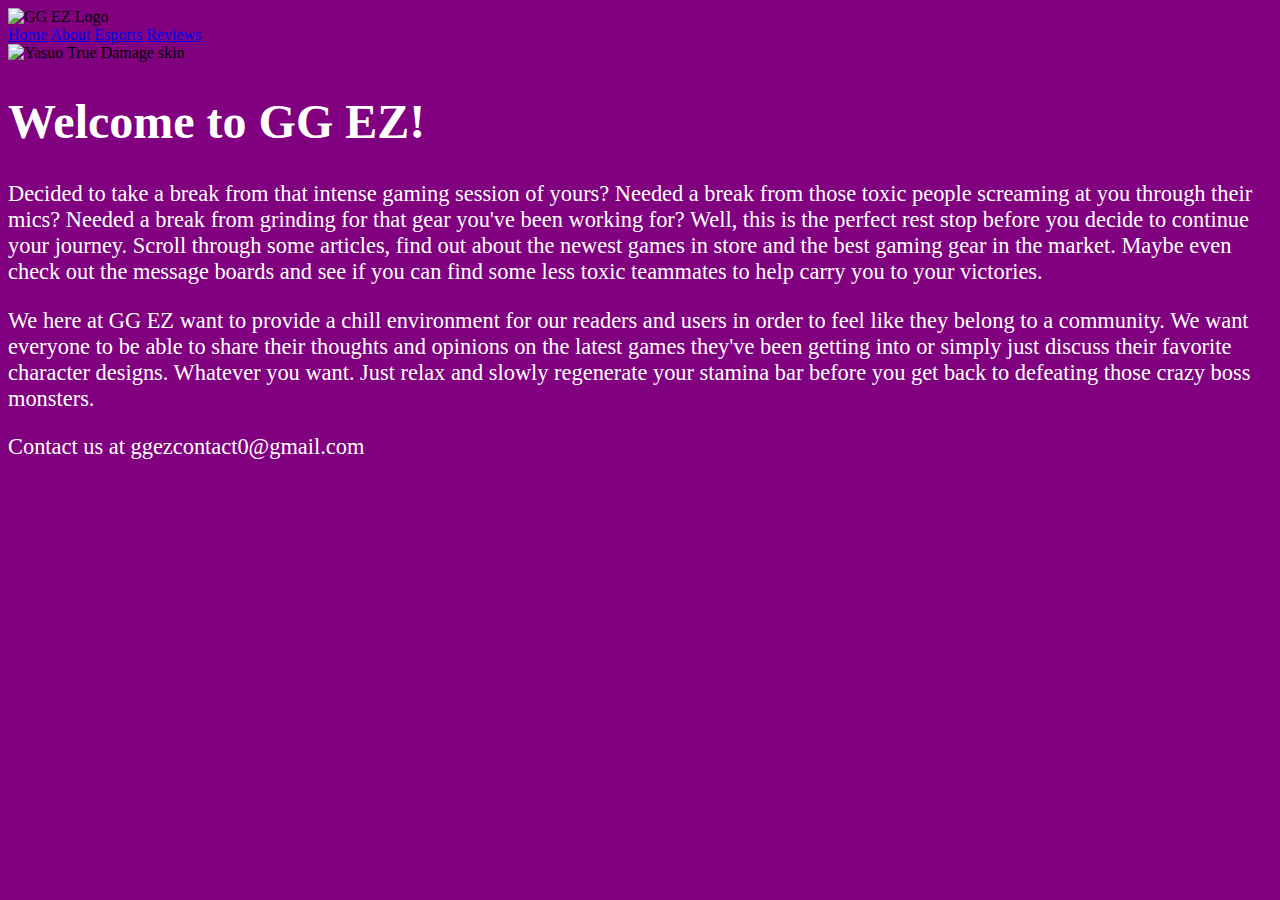
==== index.html @ cccb585e "Update index.html" ====
<!DOCTYPE HTML>
<html>
<header>
	<img src="GG EZ Logo.jpg" alt="GG EZ Logo">
</header>
<nav>
	<a href="Home">Home</a>
	<a href="file:///C:/Users/ayesh/OneDrive/Desktop/Ayesha/GG%20EZ/About/about.html">About</a>
	<a href="Esports">Esports</a>
	<a href="Reviews">Reviews</a>
</nav>
<head> 
	<link rel="stylesheet" href="styles.css">
	<title>GG EZ</title>
</head>
<section>
<body>
	<img src="true_damage.jpg" alt="Yasuo True Damage skin" style="width:500px;height:600px;">
	<h1>
		Welcome to GG EZ!
	</h1>
	<p>Decided to take a break from that intense gaming session of yours? Needed a break from those toxic people screaming at you through their mics? Needed a break from grinding for that gear you've been working for? Well, this is the perfect rest stop before you decide to continue your journey. Scroll through some articles, find out about the newest games in store and the best gaming gear in the market. Maybe even check out the message boards and see if you can find some less toxic teammates to help carry you to your victories.</p>

	   <p>We here at GG EZ want to provide a chill environment for our readers and users in order to feel like they belong to a community. We want everyone to be able to share their thoughts and opinions on the latest games they've been getting into or simply just discuss their favorite character designs. Whatever you want. Just relax and slowly regenerate your stamina bar before you get back to defeating those crazy boss monsters.</p>
	    
	</body>
</section>
	<footer>
		<p>Contact us at ggezcontact0@gmail.com</p>
	</footer>
</html>
---- styles.css ----
img {
	width: 100%;
	height: auto;
}
body {
	background-color: purple;
}
h1 {
	color: white;
	font-family: Vermin Vibes V;
	font-size: 300%;
}
p {
	color: white;
	font-family: Emotion Engine;
	font-size: 140%;
}
footer {
	height: 100px;
	background-color: purple;
	color; white;
	font-family: Emotion Engine;
	font-size: 100%;
}
@media screen and (min-width: 480px) {
	body {
		background-color: purple;
	}
}

@media screen and (min-width: 480px) {
	#leftsidebar {width: 280px; float: left;}
	#main {margin-left: 216px;}
}
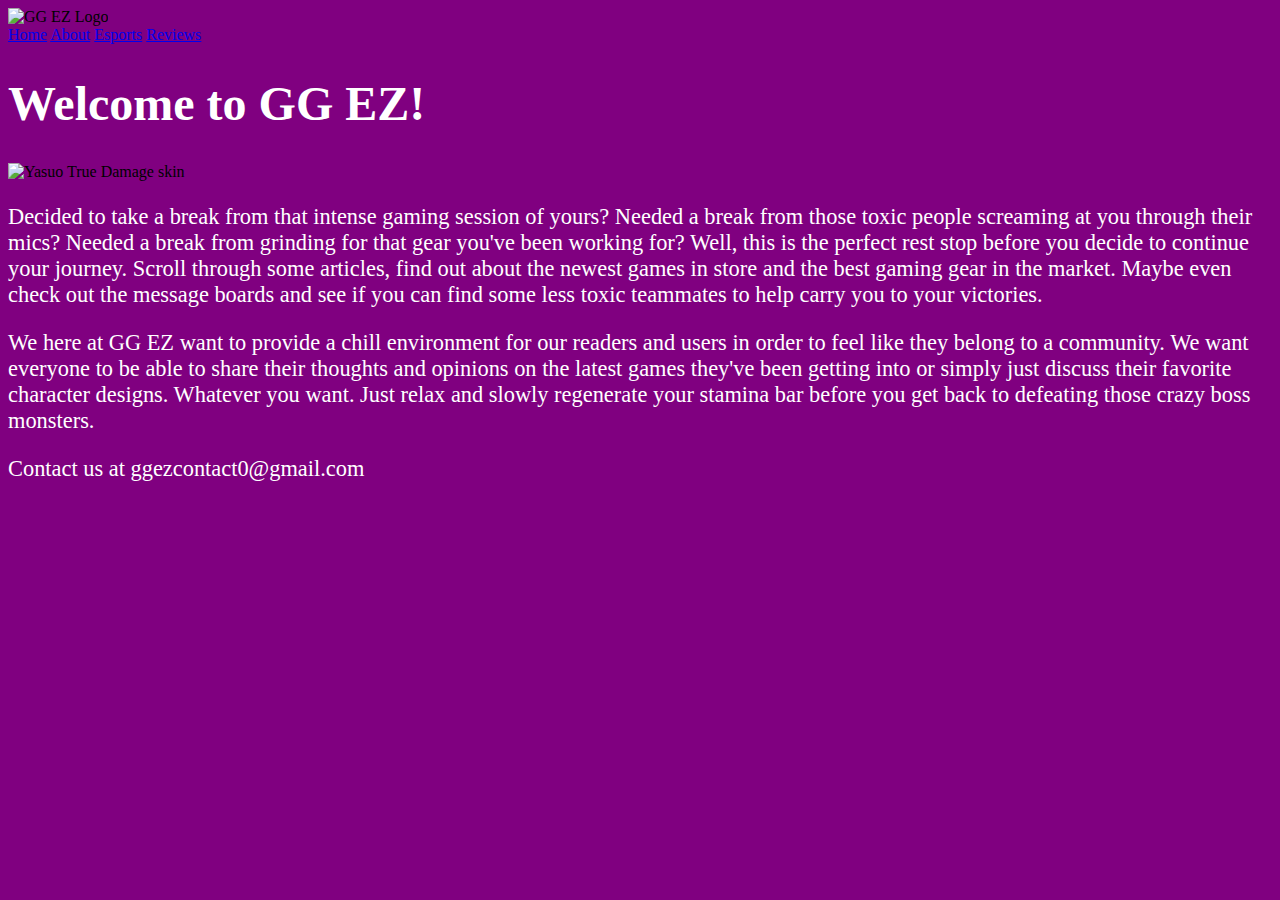
==== commit 47211961: "Update index.html" ====
--- a/index.html
+++ b/index.html
@@ -2,7 +2,7 @@
 <!DOCTYPE HTML>
 <html>
 <header>
-	<img src="GG EZ Logo.jpg" alt="GG EZ Logo">
+	<img src="gg_ez_logo.png" width="15" height:="15" alt="GG EZ Logo">
 </header>
 <nav>
 	<a href="Home">Home</a>
@@ -16,10 +16,10 @@
 </head>
 <section>
 <body>
-	<img src="true_damage.jpg" alt="Yasuo True Damage skin" style="width:500px;height:600px;">
 	<h1>
 		Welcome to GG EZ!
 	</h1>
+	<img src="yasuo_true_damage.jpg" width="500" height="600" alt="Yasuo True Damage skin">
 	<p>Decided to take a break from that intense gaming session of yours? Needed a break from those toxic people screaming at you through their mics? Needed a break from grinding for that gear you've been working for? Well, this is the perfect rest stop before you decide to continue your journey. Scroll through some articles, find out about the newest games in store and the best gaming gear in the market. Maybe even check out the message boards and see if you can find some less toxic teammates to help carry you to your victories.</p>
 
 	   <p>We here at GG EZ want to provide a chill environment for our readers and users in order to feel like they belong to a community. We want everyone to be able to share their thoughts and opinions on the latest games they've been getting into or simply just discuss their favorite character designs. Whatever you want. Just relax and slowly regenerate your stamina bar before you get back to defeating those crazy boss monsters.</p>
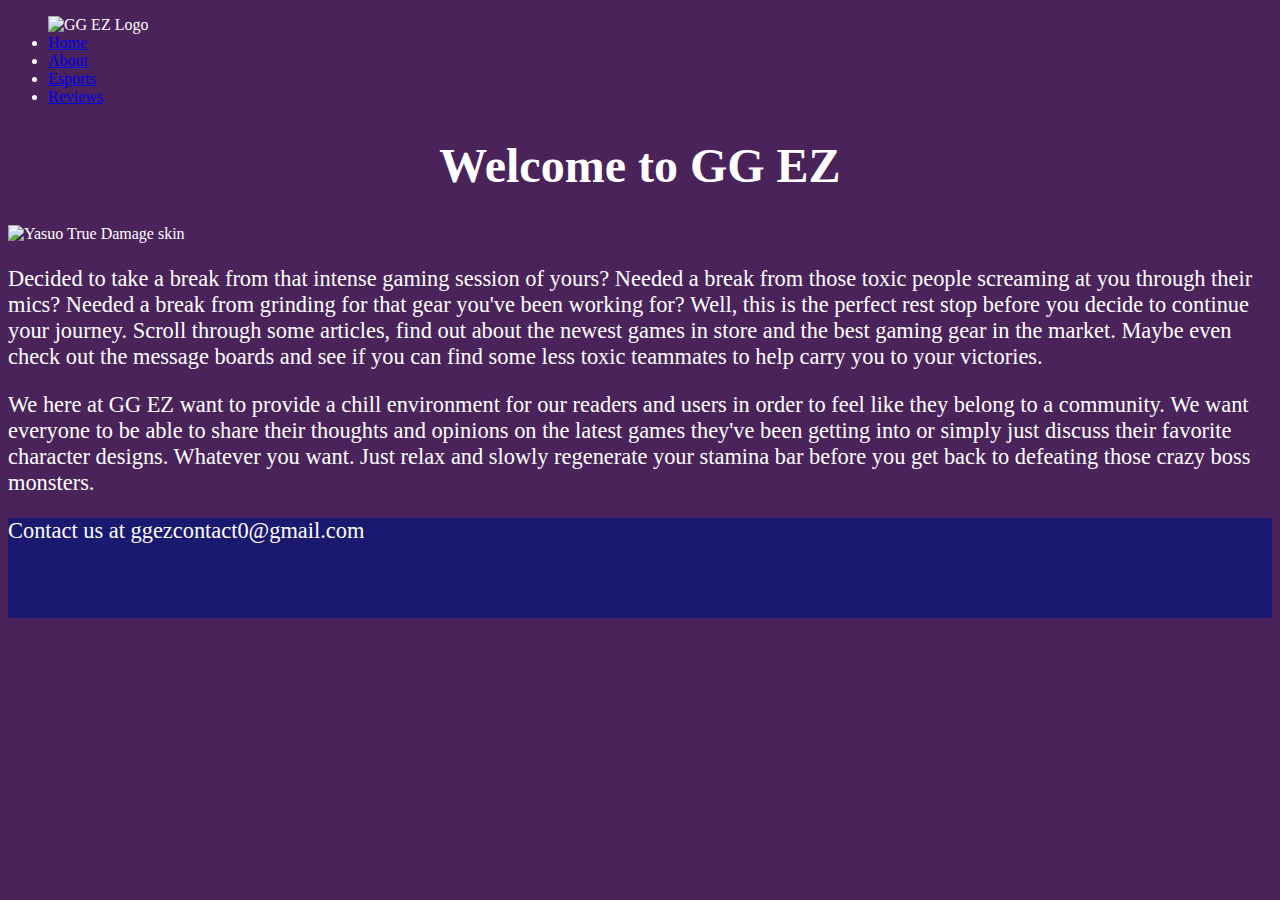
==== commit 62d08385: "Update index.html" ====
--- a/index.html
+++ b/index.html
@@ -1,25 +1,22 @@
 
 <!DOCTYPE HTML>
 <html>
-<header>
-	<img src="gg_ez_logo.png" width="15" height:="15" alt="GG EZ Logo">
-</header>
-<nav>
-	<a href="Home">Home</a>
-	<a href="file:///C:/Users/ayesh/OneDrive/Desktop/Ayesha/GG%20EZ/About/about.html">About</a>
-	<a href="Esports">Esports</a>
-	<a href="Reviews">Reviews</a>
-</nav>
+<ul>
+		<img src="gg_ez_logo.png" width="10%" height:="auto" alt="GG EZ Logo">
+  <li><a href="file:///C:/Users/ayesh/OneDrive/Desktop/Ayesha/GG%20EZ/index.html">Home</a></li>
+  <li><a href="file:///C:/Users/ayesh/OneDrive/Desktop/Ayesha/GG%20EZ/About/about.html">About</a></li>
+  <li><a href="Esports">Esports</a></li>
+  <li><a href="Reviews">Reviews</a></li>
+</ul>
 <head> 
 	<link rel="stylesheet" href="styles.css">
-	<title>GG EZ</title>
 </head>
 <section>
 <body>
-	<h1>
-		Welcome to GG EZ!
+	<h1 align="center">
+		Welcome to GG EZ
 	</h1>
-	<img src="yasuo_true_damage.jpg" width="500" height="600" alt="Yasuo True Damage skin">
+	<img src="yasuo_true_damage.jpg" width="100%" width="500" height="auto" height="600" alt="Yasuo True Damage skin">
 	<p>Decided to take a break from that intense gaming session of yours? Needed a break from those toxic people screaming at you through their mics? Needed a break from grinding for that gear you've been working for? Well, this is the perfect rest stop before you decide to continue your journey. Scroll through some articles, find out about the newest games in store and the best gaming gear in the market. Maybe even check out the message boards and see if you can find some less toxic teammates to help carry you to your victories.</p>
 
 	   <p>We here at GG EZ want to provide a chill environment for our readers and users in order to feel like they belong to a community. We want everyone to be able to share their thoughts and opinions on the latest games they've been getting into or simply just discuss their favorite character designs. Whatever you want. Just relax and slowly regenerate your stamina bar before you get back to defeating those crazy boss monsters.</p>
--- a/styles.css
+++ b/styles.css
@@ -1,9 +1,15 @@
 img {
-	width: 100%;
+	width: 50%;
 	height: auto;
 }
 body {
-	background-color: purple;
+	background-color: #4A235A;
+	color: white;
+}
+header {
+	color: white;
+	font-family: Vermin Vibes V;
+	font-size: 50%;
 }
 h1 {
 	color: white;
@@ -17,14 +23,14 @@
 }
 footer {
 	height: 100px;
-	background-color: purple;
-	color; white;
+	background-color: #191970;
+	color: white;
 	font-family: Emotion Engine;
 	font-size: 100%;
 }
 @media screen and (min-width: 480px) {
 	body {
-		background-color: purple;
+		background-color: #4A235A;
 	}
 }
 
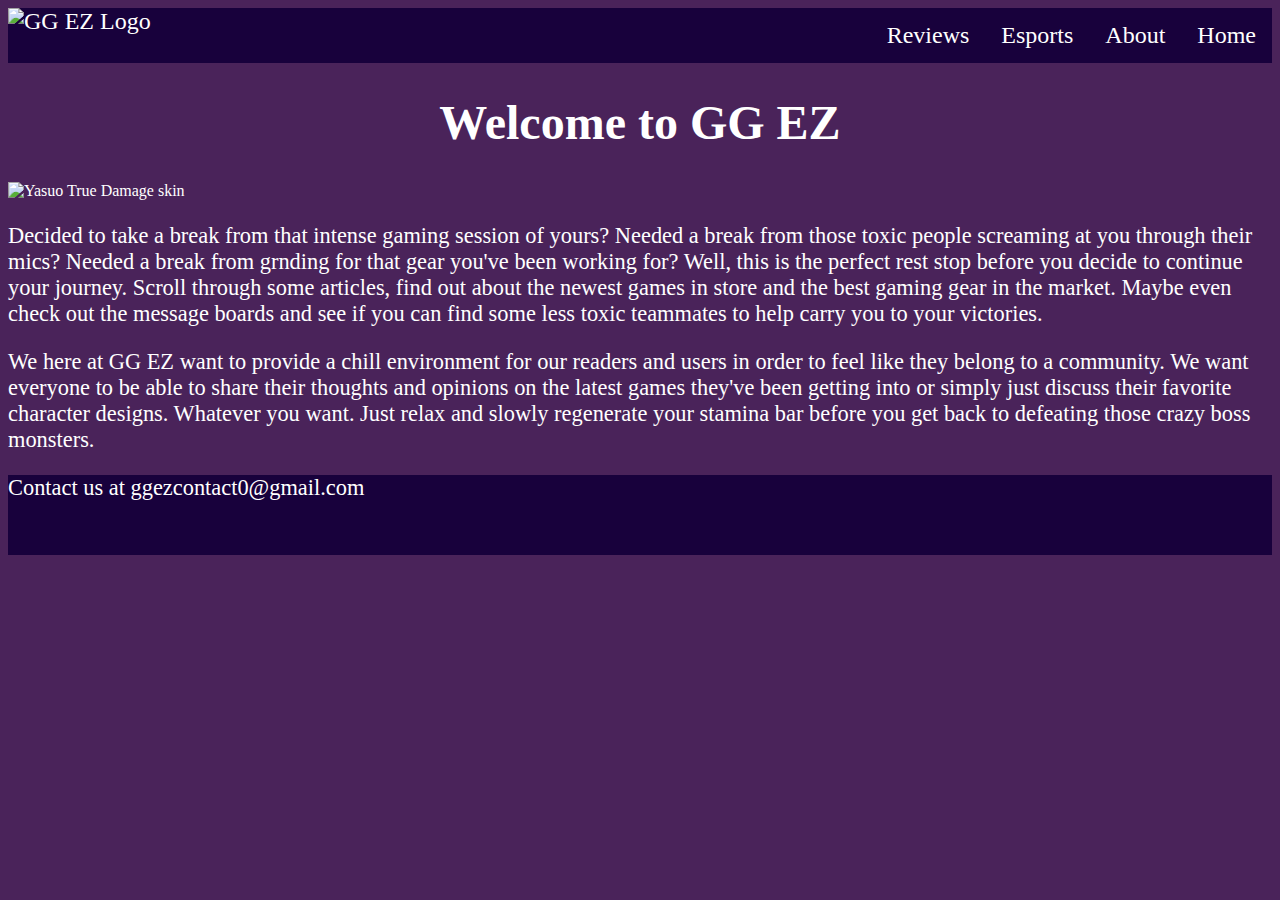
==== commit 6b84b39b: "Update index.html" ====
--- a/index.html
+++ b/index.html
@@ -1,29 +1,28 @@
-
 <!DOCTYPE HTML>
 <html>
 <ul>
-		<img src="gg_ez_logo.png" width="10%" height:="auto" alt="GG EZ Logo">
-  <li><a href="file:///C:/Users/ayesh/OneDrive/Desktop/Ayesha/GG%20EZ/index.html">Home</a></li>
-  <li><a href="file:///C:/Users/ayesh/OneDrive/Desktop/Ayesha/GG%20EZ/About/about.html">About</a></li>
-  <li><a href="Esports">Esports</a></li>
-  <li><a href="Reviews">Reviews</a></li>
+	<img src="gg_ez_logo.png" width="10%" height="auto" alt="GG EZ Logo">
+	<li><a href="file:///C:/Users/Ayesha%20Khan/Documents/Ayesha/Website/Homepage/index.html">Home</a></li>
+	<li><a href="file:///C:/Users/Ayesha%20Khan/Documents/Ayesha/Website/About/about.html">About</a></li>
+	<li><a href="file:///C:/Users/Ayesha%20Khan/Documents/Ayesha/Website/Esports/esports.html">Esports</a></li>
+	<li><a href="file:///C:/Users/Ayesha%20Khan/Documents/Ayesha/Website/Reviews/reviews.html">Reviews</a></li>
+
 </ul>
-<head> 
+<head>
 	<link rel="stylesheet" href="styles.css">
 </head>
 <section>
-<body>
-	<h1 align="center">
-		Welcome to GG EZ
-	</h1>
-	<img src="yasuo_true_damage.jpg" width="100%" width="500" height="auto" height="600" alt="Yasuo True Damage skin">
-	<p>Decided to take a break from that intense gaming session of yours? Needed a break from those toxic people screaming at you through their mics? Needed a break from grinding for that gear you've been working for? Well, this is the perfect rest stop before you decide to continue your journey. Scroll through some articles, find out about the newest games in store and the best gaming gear in the market. Maybe even check out the message boards and see if you can find some less toxic teammates to help carry you to your victories.</p>
+	<body>
+		<h1 align="center">
+			Welcome to GG EZ
+		</h1>
+		<img src="yasuo_true_damage.jpg" width="100%" width="500" height="auto" height="600" alt="Yasuo True Damage skin">
+		<p>Decided to take a break from that intense gaming session of yours? Needed a break from those toxic people screaming at you through their mics? Needed a break from grnding for that gear you've been working for? Well, this is the perfect rest stop before you decide to continue your journey. Scroll through some articles, find out about the newest games in store and the best gaming gear in the market. Maybe even check out the message boards and see if you can find some less toxic teammates to help carry you to your victories.</p>
 
-	   <p>We here at GG EZ want to provide a chill environment for our readers and users in order to feel like they belong to a community. We want everyone to be able to share their thoughts and opinions on the latest games they've been getting into or simply just discuss their favorite character designs. Whatever you want. Just relax and slowly regenerate your stamina bar before you get back to defeating those crazy boss monsters.</p>
-	    
+		<p>We here at GG EZ want to provide a chill environment for our readers and users in order to feel like they belong to a community. We want everyone to be able to share their thoughts and opinions on the latest games they've been getting into or simply just discuss their favorite character designs. Whatever you want. Just relax and slowly regenerate your stamina bar before you get back to defeating those crazy boss monsters.</p>
 	</body>
 </section>
-	<footer>
-		<p>Contact us at ggezcontact0@gmail.com</p>
-	</footer>
+<footer>
+	<p>Contact us at ggezcontact0@gmail.com</p>
+</footer>
 </html>
--- a/styles.css
+++ b/styles.css
@@ -1,6 +1,28 @@
-img {
-	width: 50%;
-	height: auto;
+ul {
+  list-style-type: none;
+  margin: 0;
+  padding: 0;
+  overflow: hidden;
+  background-color: #18013C;
+  font-family: Vermin Vibes V;
+  font-size: 150%;
+}
+
+li {
+  float: right;
+}
+
+li a {
+  display: block;
+  color: white;
+  text-align: center;
+  padding: 14px 16px;
+  text-decoration: none;
+}
+
+/* Change the link color to #111 (black) on hover */
+li a:hover {
+  background-color: #18013C;
 }
 body {
 	background-color: #4A235A;
@@ -22,8 +44,9 @@
 	font-size: 140%;
 }
 footer {
-	height: 100px;
-	background-color: #191970;
+	width: 100%;
+	height: 80px;
+	background-color: #18013C;
 	color: white;
 	font-family: Emotion Engine;
 	font-size: 100%;
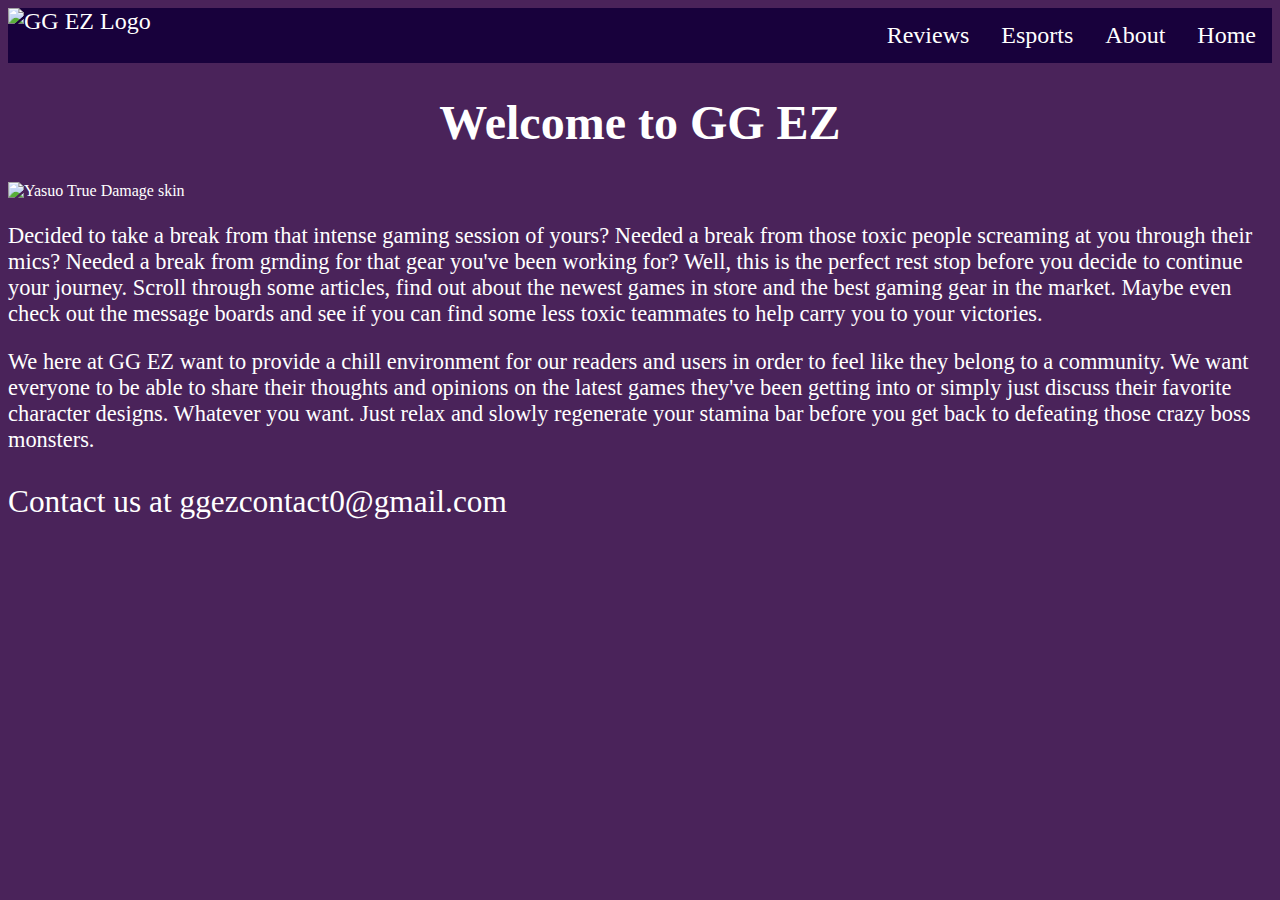
==== commit cac1f004: "Update index.html" ====
--- a/index.html
+++ b/index.html
@@ -16,7 +16,7 @@
 		<h1 align="center">
 			Welcome to GG EZ
 		</h1>
-		<img src="yasuo_true_damage.jpg" width="100%" width="500" height="auto" height="600" alt="Yasuo True Damage skin">
+		<img src="https://d.newsweek.com/en/full/1540870/true-damage-league-legends-skins-yasuo.jpg" width="100%" width="500" height="auto" height="600" alt="Yasuo True Damage skin">
 		<p>Decided to take a break from that intense gaming session of yours? Needed a break from those toxic people screaming at you through their mics? Needed a break from grnding for that gear you've been working for? Well, this is the perfect rest stop before you decide to continue your journey. Scroll through some articles, find out about the newest games in store and the best gaming gear in the market. Maybe even check out the message boards and see if you can find some less toxic teammates to help carry you to your victories.</p>
 
 		<p>We here at GG EZ want to provide a chill environment for our readers and users in order to feel like they belong to a community. We want everyone to be able to share their thoughts and opinions on the latest games they've been getting into or simply just discuss their favorite character designs. Whatever you want. Just relax and slowly regenerate your stamina bar before you get back to defeating those crazy boss monsters.</p>
--- a/styles.css
+++ b/styles.css
@@ -1,28 +1,27 @@
 ul {
-  list-style-type: none;
-  margin: 0;
-  padding: 0;
-  overflow: hidden;
-  background-color: #18013C;
-  font-family: Vermin Vibes V;
-  font-size: 150%;
+	list-style-type: none;
+	margin: 0;
+	padding: 0;
+	overflow: hidden;
+	background-color: #18013C;
+	font-family: Vermin Vibes V;
+	font-size: 150%;
 }
-
 li {
-  float: right;
+	float: right;
 }
 
 li a {
-  display: block;
-  color: white;
-  text-align: center;
-  padding: 14px 16px;
-  text-decoration: none;
+	display: block;
+	color: white;
+	text-align: center;
+	padding: 14px 16px;
+	text-decoration: none;
 }
 
 /* Change the link color to #111 (black) on hover */
 li a:hover {
-  background-color: #18013C;
+	background-color: #18013C;
 }
 body {
 	background-color: #4A235A;
@@ -46,17 +45,10 @@
 footer {
 	width: 100%;
 	height: 80px;
-	background-color: #18013C;
 	color: white;
 	font-family: Emotion Engine;
-	font-size: 100%;
+	font-size: 140%;
 }
-@media screen and (min-width: 480px) {
-	body {
-		background-color: #4A235A;
-	}
-}
-
 @media screen and (min-width: 480px) {
 	#leftsidebar {width: 280px; float: left;}
 	#main {margin-left: 216px;}
